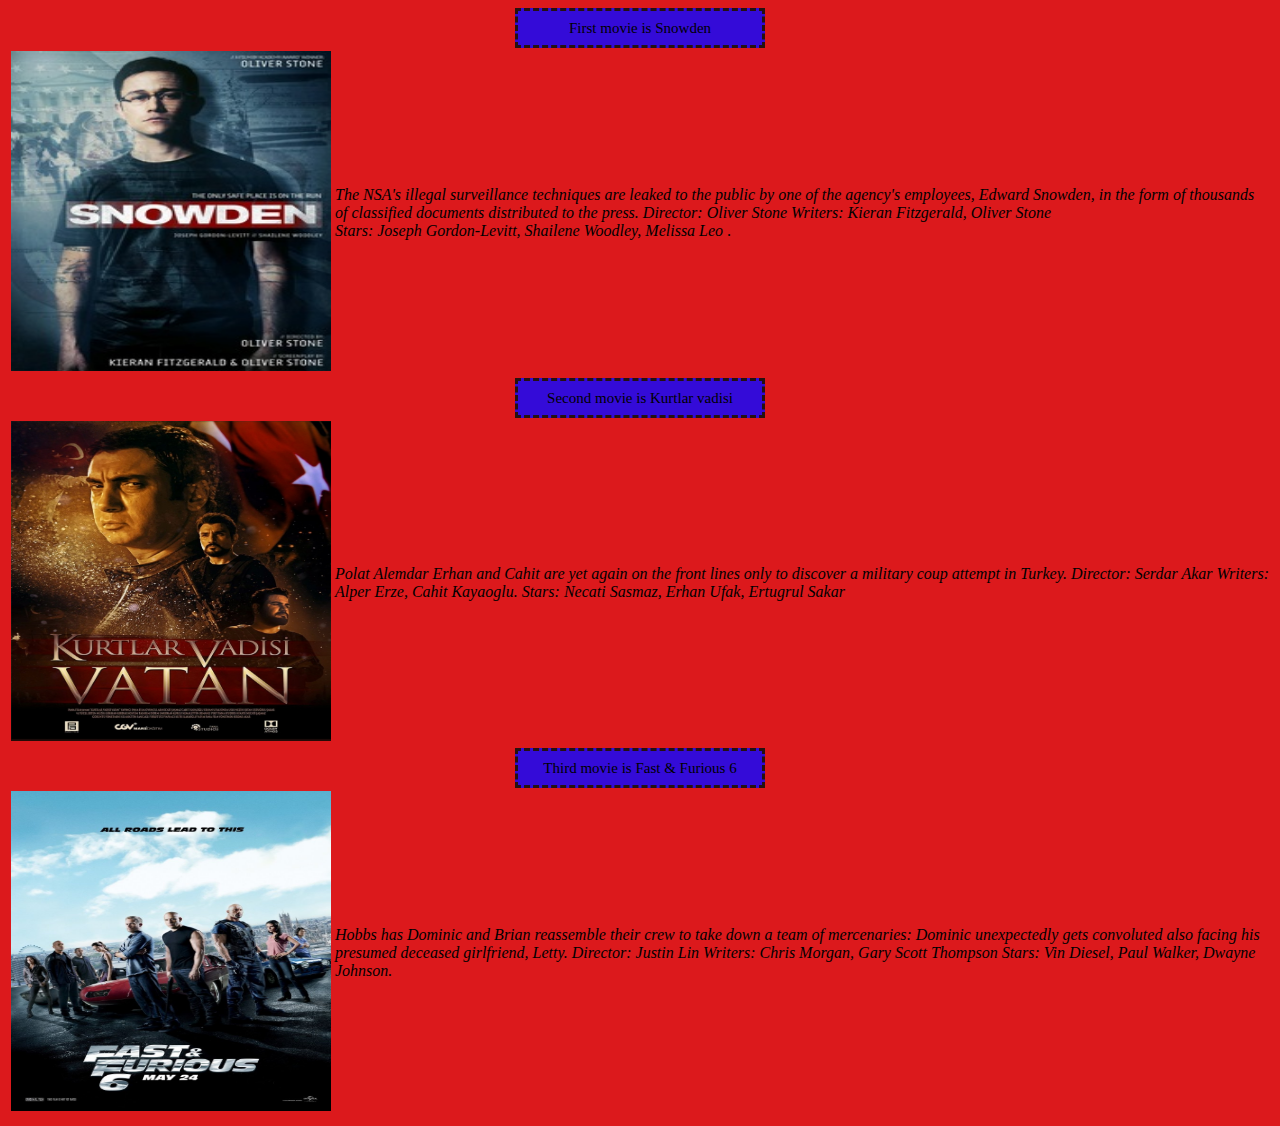
==== movies.html @ e67234ba "a" ====
<!DOCTYPE html>
<html>
<head><head><link rel="stylesheet" href="style.css">
<title>Movies</title>
</head>
<body>
<center><table class="title"><tr><td><center>First movie is Snowden</center></td></tr></table></center>
<table><tr><td class="fortd"><img src="images/Snowden_film_poster.jpg" alt="picture of Snowden" width="320" height="320"></td><td>
<i>The NSA's illegal surveillance techniques are leaked to the public by one of the agency's employees, Edward Snowden, in the form of thousands of classified documents distributed to the press.
Director: Oliver Stone
Writers: Kieran Fitzgerald, Oliver Stone</br>
Stars: Joseph Gordon-Levitt, Shailene Woodley, Melissa Leo </i>.</td></tr></table>

<center><table class="title"><tr><td><center>Second movie is Kurtlar vadisi</center></td></tr></table></center>
<table><tr><td><img src="images/kurtlar.jpg" alt="picture of Snowden" width="320" height="320"></td><td>
<i>Polat Alemdar Erhan and Cahit are yet again on the front lines only to discover a military coup attempt in Turkey.
Director: Serdar Akar
Writers: Alper Erze, Cahit Kayaoglu.
Stars: Necati Sasmaz, Erhan Ufak, Ertugrul Sakar</i></td></tr></table>

<center><table class="title"><tr><td><center>Third movie is Fast & Furious 6</center></td></tr></table></center>
<table><tr><td><img src="images/for.jpg" alt="picture of Snowden" width="320" height="320"></td><td>
<i>Hobbs has Dominic and Brian reassemble their crew to take down a team of mercenaries: Dominic unexpectedly gets convoluted also facing his presumed deceased girlfriend, Letty.
Director: Justin Lin
Writers: Chris Morgan, Gary Scott Thompson
Stars: Vin Diesel, Paul Walker, Dwayne Johnson.</i></td></tr></table>
---- style.css ----
@charset "utf-8";
/* CSS Document */
body{
	background-color: #DC191C;

}
h1{
	color:#86282A;}
.fortd{
	}
.title{
	background-color:#340BD8;
	width:250px;
	height:40px;
	border: 3px dashed #261111;
	font-size:15px;
	}
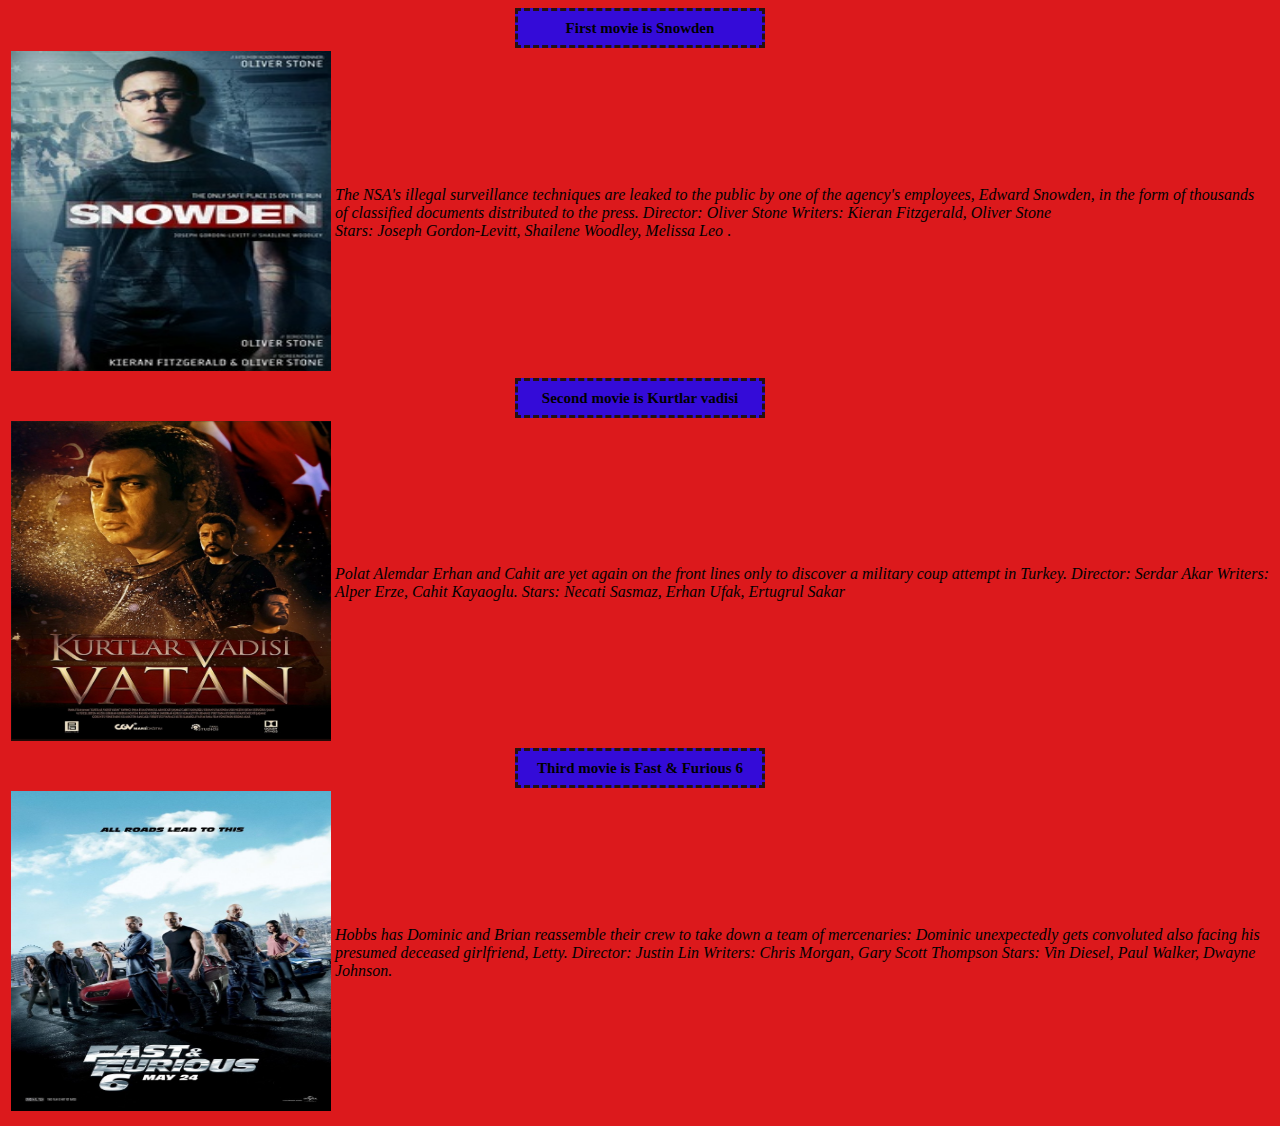
==== commit 3e9d8075: "a" ====
--- a/movies.html
+++ b/movies.html
@@ -4,21 +4,21 @@
 <title>Movies</title>
 </head>
 <body>
-<center><table class="title"><tr><td><center>First movie is Snowden</center></td></tr></table></center>
+<center><table class="title"><tr><td><center><b>First movie is Snowden</b></center></td></tr></table></center>
 <table><tr><td class="fortd"><img src="images/Snowden_film_poster.jpg" alt="picture of Snowden" width="320" height="320"></td><td>
 <i>The NSA's illegal surveillance techniques are leaked to the public by one of the agency's employees, Edward Snowden, in the form of thousands of classified documents distributed to the press.
 Director: Oliver Stone
 Writers: Kieran Fitzgerald, Oliver Stone</br>
 Stars: Joseph Gordon-Levitt, Shailene Woodley, Melissa Leo </i>.</td></tr></table>
 
-<center><table class="title"><tr><td><center>Second movie is Kurtlar vadisi</center></td></tr></table></center>
+<center><table class="title"><tr><td><center><b>Second movie is Kurtlar vadisi</b></center></td></tr></table></center>
 <table><tr><td><img src="images/kurtlar.jpg" alt="picture of Snowden" width="320" height="320"></td><td>
 <i>Polat Alemdar Erhan and Cahit are yet again on the front lines only to discover a military coup attempt in Turkey.
 Director: Serdar Akar
 Writers: Alper Erze, Cahit Kayaoglu.
 Stars: Necati Sasmaz, Erhan Ufak, Ertugrul Sakar</i></td></tr></table>
 
-<center><table class="title"><tr><td><center>Third movie is Fast & Furious 6</center></td></tr></table></center>
+<center><table class="title"><tr><td><center><b>Third movie is Fast & Furious 6</b></center></td></tr></table></center>
 <table><tr><td><img src="images/for.jpg" alt="picture of Snowden" width="320" height="320"></td><td>
 <i>Hobbs has Dominic and Brian reassemble their crew to take down a team of mercenaries: Dominic unexpectedly gets convoluted also facing his presumed deceased girlfriend, Letty.
 Director: Justin Lin
--- a/style.css
+++ b/style.css
@@ -9,6 +9,7 @@
 .fortd{
 	}
 .title{
+	
 	background-color:#340BD8;
 	width:250px;
 	height:40px;
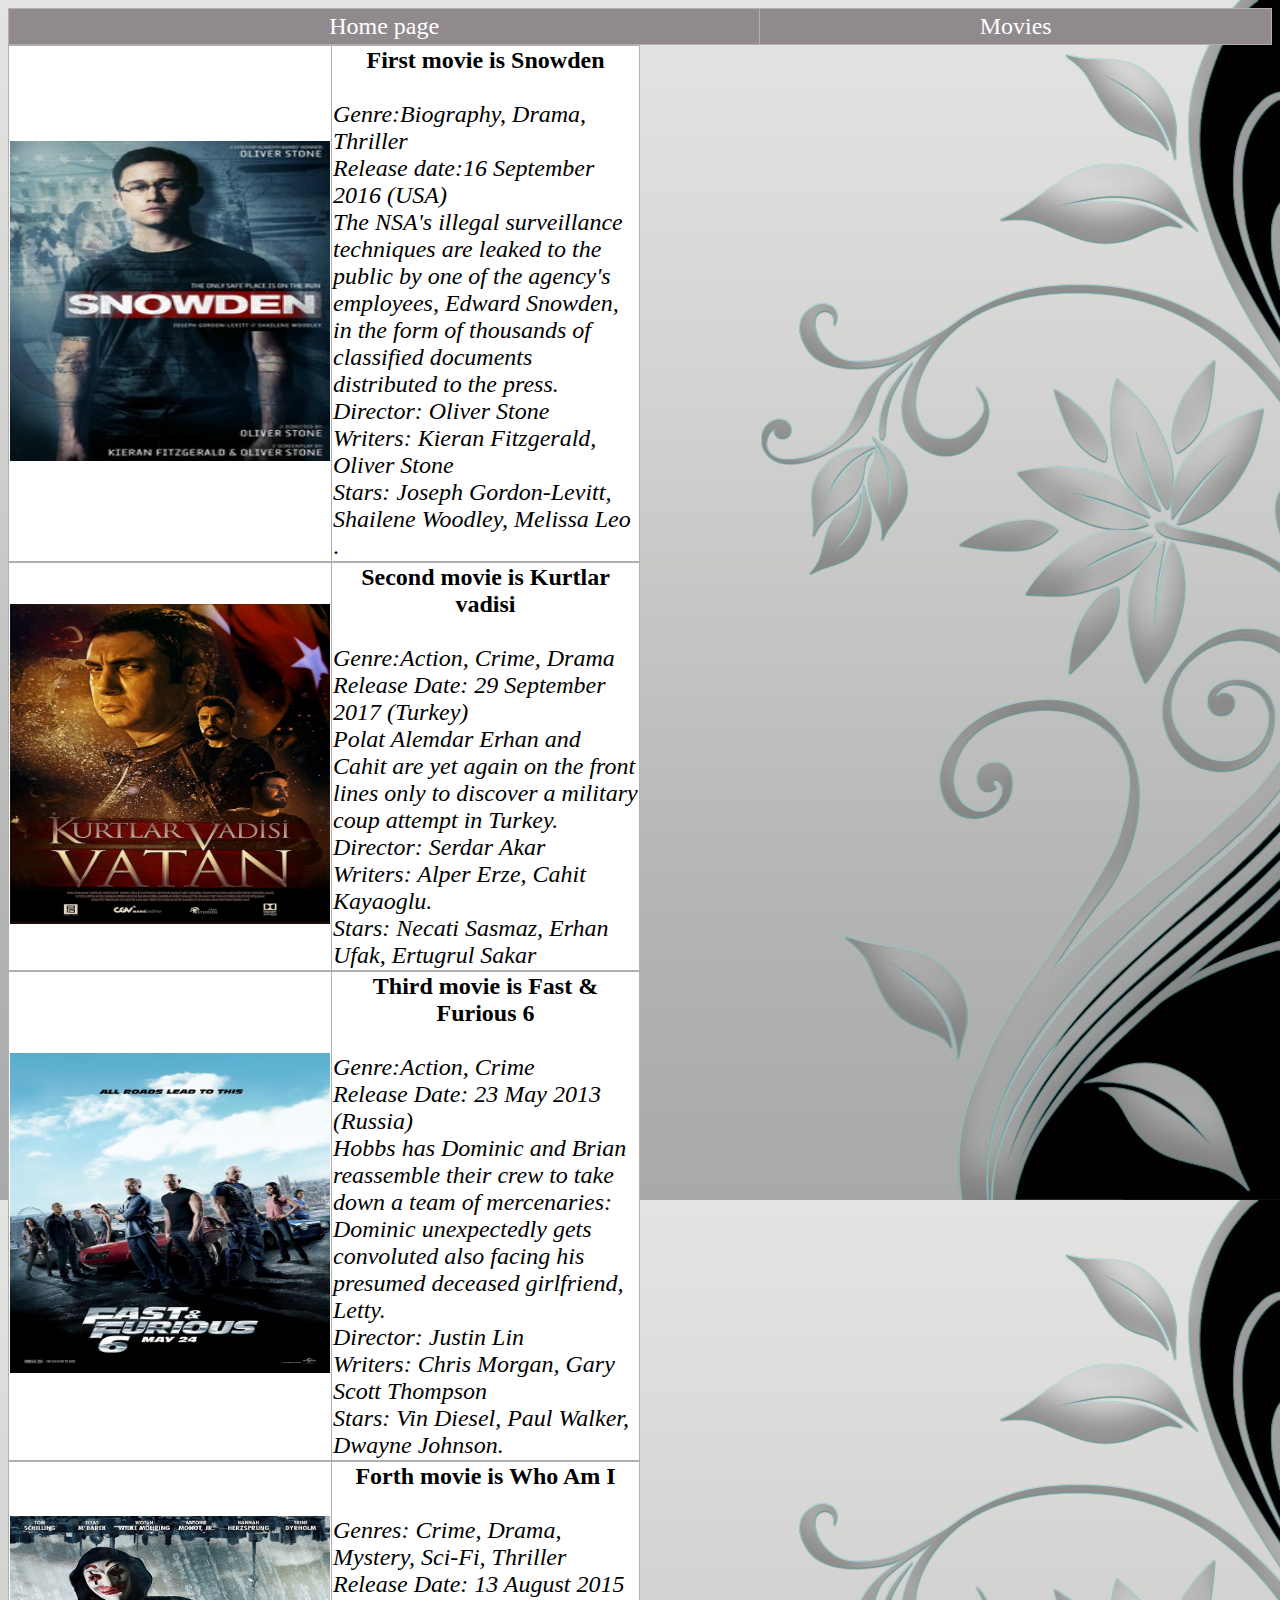
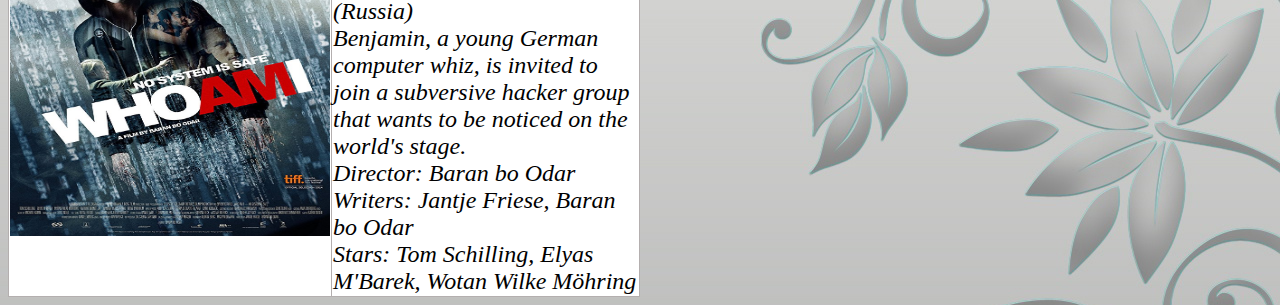
==== commit 6605c378: "1" ====
--- a/movies.html
+++ b/movies.html
@@ -1,26 +1,60 @@
-<!DOCTYPE html>
+<!doctype html>
 <html>
-<head><head><link rel="stylesheet" href="style.css">
-<title>Movies</title>
+<head><link rel="stylesheet" href="styles.css">
+<meta charset="utf-8">
+<title>MOVIES</title>
 </head>
 <body>
-<center><table class="title"><tr><td><center><b>First movie is Snowden</b></center></td></tr></table></center>
-<table><tr><td class="fortd"><img src="images/Snowden_film_poster.jpg" alt="picture of Snowden" width="320" height="320"></td><td>
-<i>The NSA's illegal surveillance techniques are leaked to the public by one of the agency's employees, Edward Snowden, in the form of thousands of classified documents distributed to the press.
-Director: Oliver Stone
-Writers: Kieran Fitzgerald, Oliver Stone</br>
+<table class="fortable">
+	<tr>
+		<td class="er"><a href="index.html"><center><font color="white">Home page</font></center></a>
+		</td>
+		<td class="er"><a href="movies.html"><center><font color="white">Movies</font></center></a>
+		</td>
+    </tr>
+</table>
+
+<table class="title"><tr><td ><a href="http://www.imdb.com/title/tt3774114/?ref_=fn_al_tt_1">
+<img src="rasmlar/Snowden_film_poster.jpg" alt="picture of Snowden" width="320" height="320"></a></td><td>
+<center><b>First movie is Snowden</b></center><br>
+<i>Genre:Biography, Drama, Thriller<br>
+Release date:16 September 2016 (USA)<br>
+The NSA's illegal surveillance techniques are leaked to the public by one of the agency's employees, Edward Snowden, in the form of thousands of classified documents distributed to the press.<br>
+Director: Oliver Stone<br>
+Writers: Kieran Fitzgerald, Oliver Stone<br>
 Stars: Joseph Gordon-Levitt, Shailene Woodley, Melissa Leo </i>.</td></tr></table>
 
-<center><table class="title"><tr><td><center><b>Second movie is Kurtlar vadisi</b></center></td></tr></table></center>
-<table><tr><td><img src="images/kurtlar.jpg" alt="picture of Snowden" width="320" height="320"></td><td>
-<i>Polat Alemdar Erhan and Cahit are yet again on the front lines only to discover a military coup attempt in Turkey.
-Director: Serdar Akar
-Writers: Alper Erze, Cahit Kayaoglu.
+
+<table class="title"><tr><td><a href="http://www.imdb.com/title/tt6973386/?ref_=fn_al_tt_1">
+<img src="rasmlar/kurtlar.jpg" alt="picture of Kurtlar vadisi" width="320" height="320"></a></td><td>
+<center><b>Second movie is Kurtlar vadisi</b></center><br>
+<i>Genre:Action, Crime, Drama<br>
+Release Date: 29 September 2017 (Turkey)<br>
+Polat Alemdar Erhan and Cahit are yet again on the front lines only to discover a military coup attempt in Turkey.<br>
+Director: Serdar Akar<br>
+Writers: Alper Erze, Cahit Kayaoglu.<br>
 Stars: Necati Sasmaz, Erhan Ufak, Ertugrul Sakar</i></td></tr></table>
 
-<center><table class="title"><tr><td><center><b>Third movie is Fast & Furious 6</b></center></td></tr></table></center>
-<table><tr><td><img src="images/for.jpg" alt="picture of Snowden" width="320" height="320"></td><td>
-<i>Hobbs has Dominic and Brian reassemble their crew to take down a team of mercenaries: Dominic unexpectedly gets convoluted also facing his presumed deceased girlfriend, Letty.
-Director: Justin Lin
-Writers: Chris Morgan, Gary Scott Thompson
-Stars: Vin Diesel, Paul Walker, Dwayne Johnson.</i></td></tr></table>+
+<table class="title"><tr><td><a href="http://www.imdb.com/title/tt1905041/?ref_=fn_al_tt_6">
+<img src="rasmlar/for.jpg" alt="picture of Forsaj 6" width="320" height="320"></a></td><td>
+<center><b>Third movie is Fast & Furious 6</b></center><br>
+<i>Genre:Action, Crime<br>
+Release Date: 23 May 2013 (Russia)<br>
+Hobbs has Dominic and Brian reassemble their crew to take down a team of mercenaries: Dominic unexpectedly gets convoluted also facing his presumed deceased girlfriend, Letty.<br>
+Director: Justin Lin<br>
+Writers: Chris Morgan, Gary Scott Thompson<br>
+Stars: Vin Diesel, Paul Walker, Dwayne Johnson.</i></td></tr></table>
+
+
+<table class="title"><tr><td> <a href="http://www.imdb.com/title/tt3042408/?ref_=nv_sr_1">
+<img src="rasmlar/who.jpg"alt="picture of Benjamin" width="320" height="320"></a></td><td>
+<center><b>Forth movie is Who Am I</b></center><br>
+<i>Genres: Crime, Drama, Mystery, Sci-Fi, Thriller</br>
+Release Date: 13 August 2015 (Russia)<br>
+Benjamin, a young German computer whiz, is invited to join a subversive hacker group that wants to be noticed on the world's stage.<br>
+Director: Baran bo Odar<br>
+Writers: Jantje Friese, Baran bo Odar<br>
+Stars: Tom Schilling, Elyas M'Barek, Wotan Wilke Möhring</i></td></tr></table>
+</body>
+</html>--- a/styles.css
+++ b/styles.css
@@ -0,0 +1,39 @@
+@charset "utf-8";
+/* CSS Document */
+body{
+	text-decoration:none;
+	font-size:14px;
+	font-family: Baskerville, "Palatino Linotype", Palatino, "Century Schoolbook L", "Times New Roman", serif;
+
+color:#000000;
+background-image: url("rasmlar/fon.jpg");
+
+	}
+table,th,td{
+	border-collapse: collapse;
+	font-size: 18pt;
+	border: 1px solid  #B4AFAF;
+}
+a{
+	color:#000000;
+	text-decoration:none;
+	}
+a:hover{
+	color:#FFFFFF;
+	text-decoration:none;}
+.fortable{
+	background-color: #908A8E;
+	width:100%;
+
+}
+.er{
+	padding : 4px 4px 4px 4px; 
+ } 
+.er a:hover{
+     background:#A7A4A6;
+	 color:#7A69E5;
+     display: block;
+}
+.title{
+	width:50%;
+	background-color:#FFFFFF;}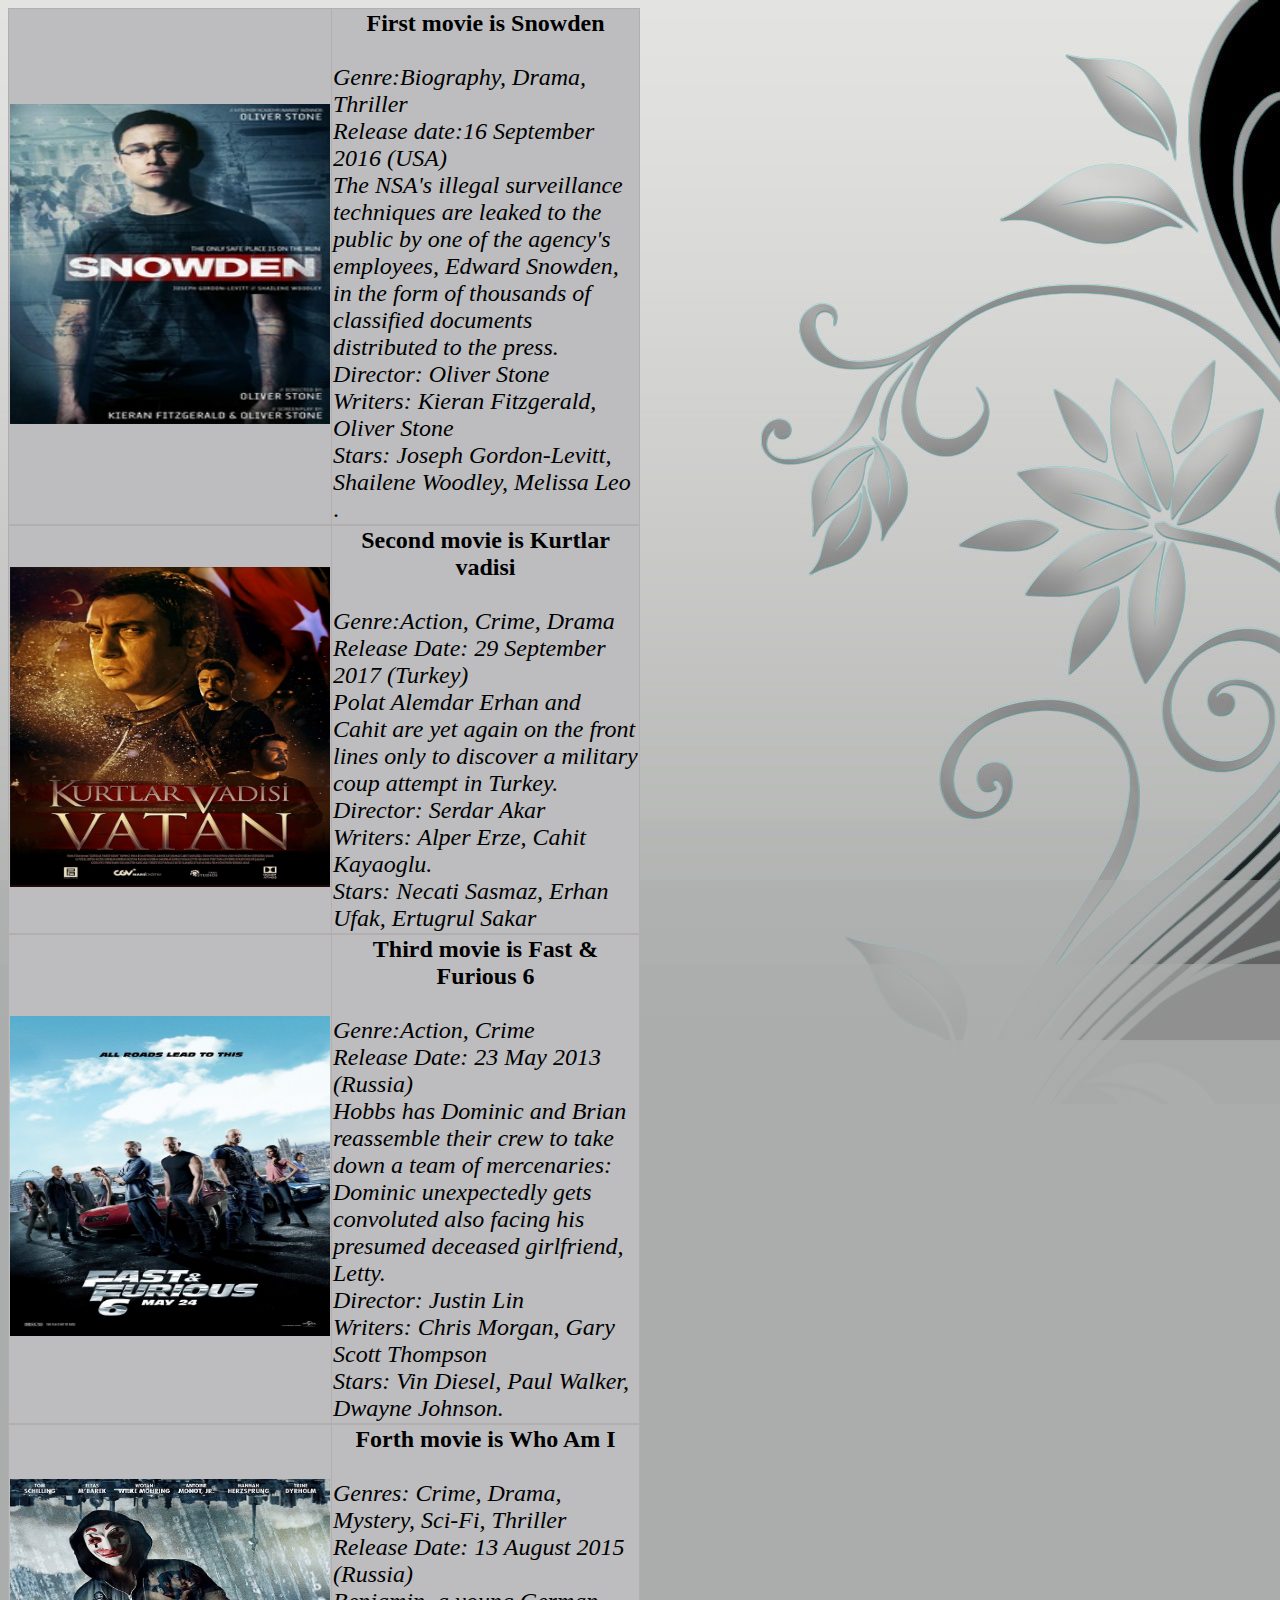
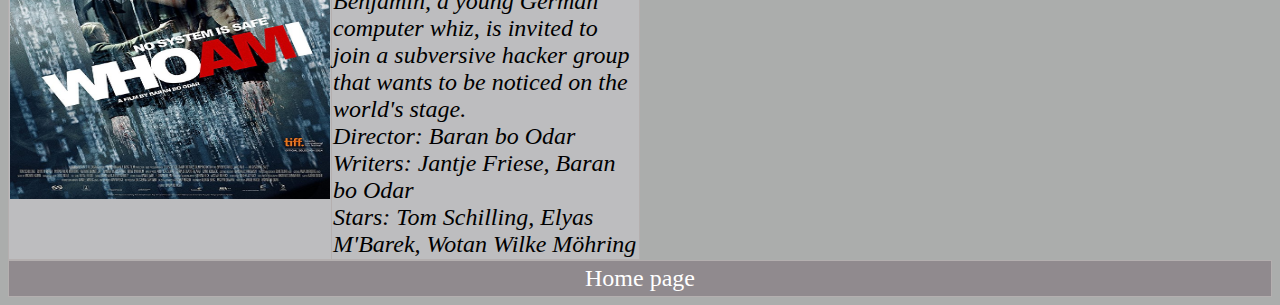
==== commit 528c8621: "1" ====
--- a/movies.html
+++ b/movies.html
@@ -5,14 +5,7 @@
 <title>MOVIES</title>
 </head>
 <body>
-<table class="fortable">
-	<tr>
-		<td class="er"><a href="index.html"><center><font color="white">Home page</font></center></a>
-		</td>
-		<td class="er"><a href="movies.html"><center><font color="white">Movies</font></center></a>
-		</td>
-    </tr>
-</table>
+
 
 <table class="title"><tr><td ><a href="http://www.imdb.com/title/tt3774114/?ref_=fn_al_tt_1">
 <img src="rasmlar/Snowden_film_poster.jpg" alt="picture of Snowden" width="320" height="320"></a></td><td>
@@ -56,5 +49,11 @@
 Director: Baran bo Odar<br>
 Writers: Jantje Friese, Baran bo Odar<br>
 Stars: Tom Schilling, Elyas M'Barek, Wotan Wilke Möhring</i></td></tr></table>
+<table class="fortable">
+	<tr>
+		<td class="er"><a href="index.html"><center><font color="white">Home page</font></center></a>
+		</td>
+    </tr>
+</table>
 </body>
 </html>--- a/styles.css
+++ b/styles.css
@@ -6,7 +6,9 @@
 	font-family: Baskerville, "Palatino Linotype", Palatino, "Century Schoolbook L", "Times New Roman", serif;
 
 color:#000000;
-background-image: url("rasmlar/fon.jpg");
+background-color:#abadac;
+background-image: url("rasmlar/fon1.jpg");
+background-repeat:no-repeat;
 
 	}
 table,th,td{
@@ -36,4 +38,4 @@
 }
 .title{
 	width:50%;
-	background-color:#FFFFFF;}+	background-color: #bdbdbf;}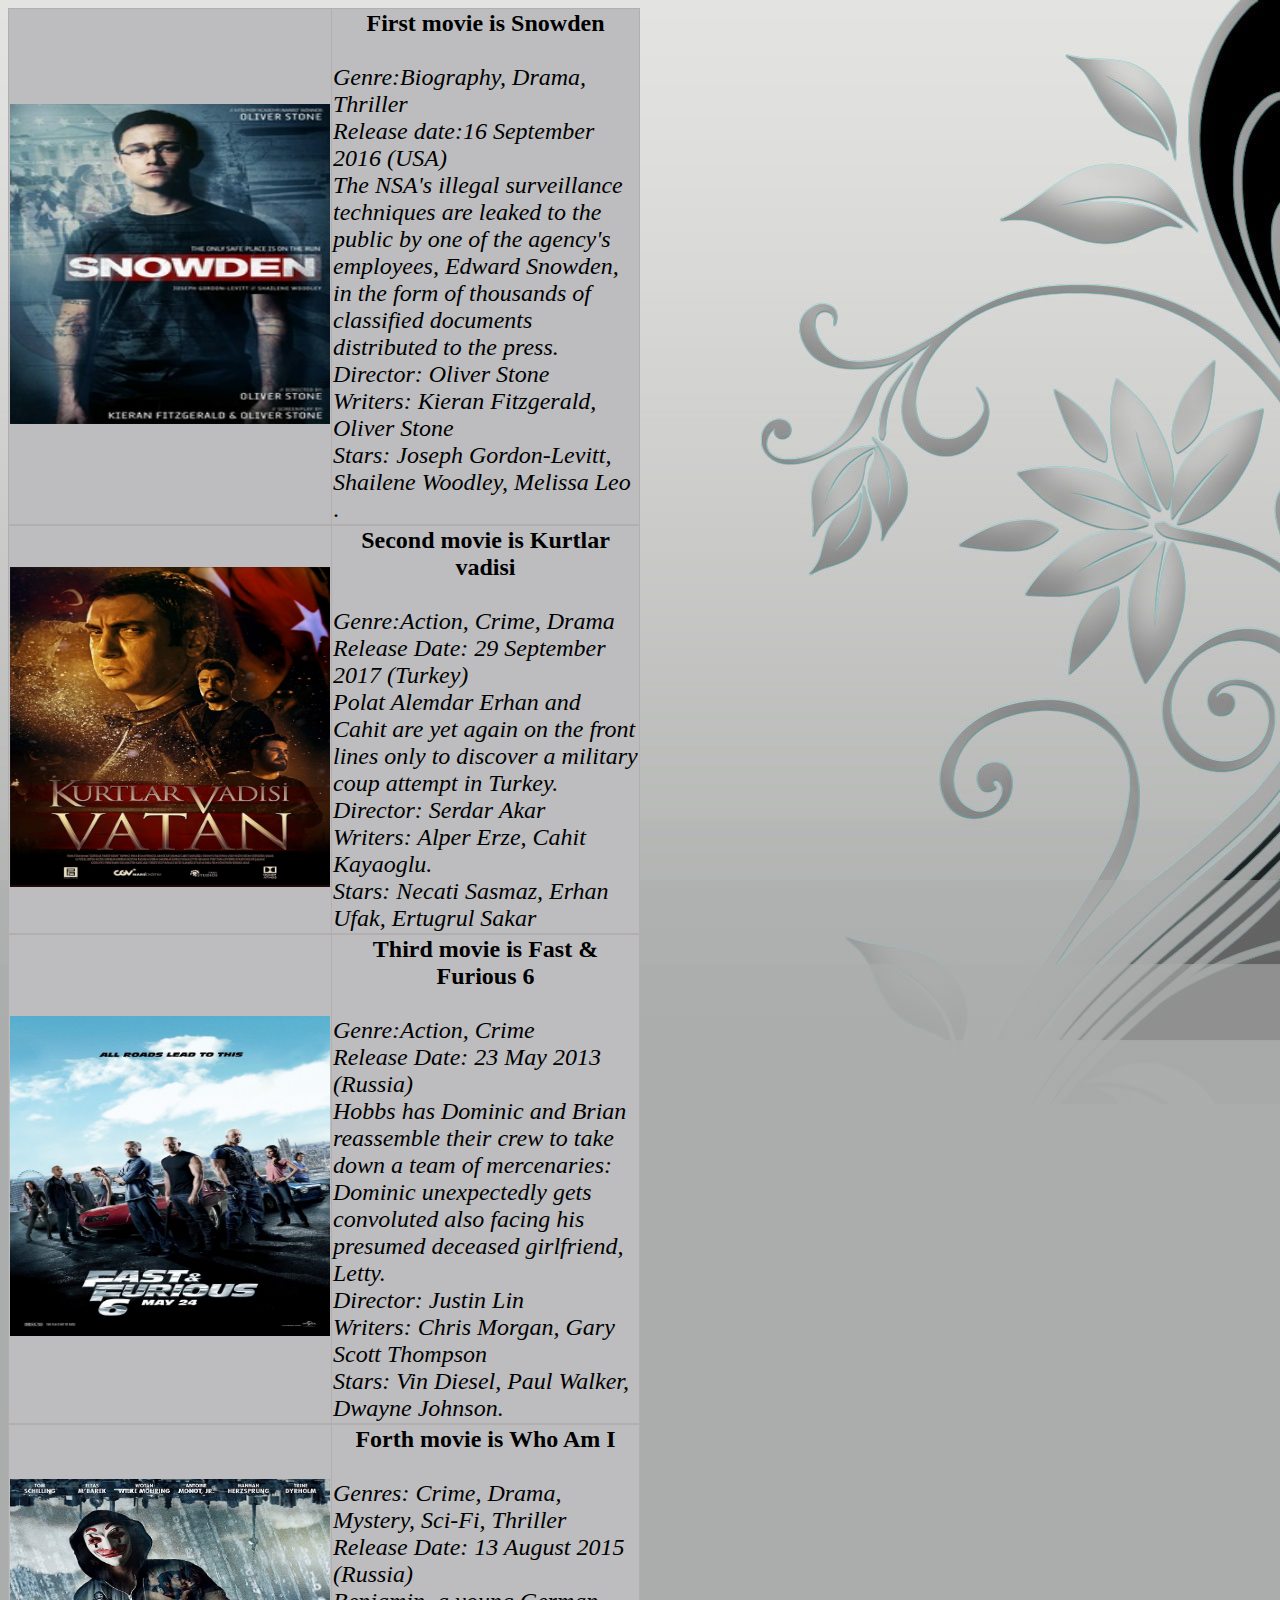
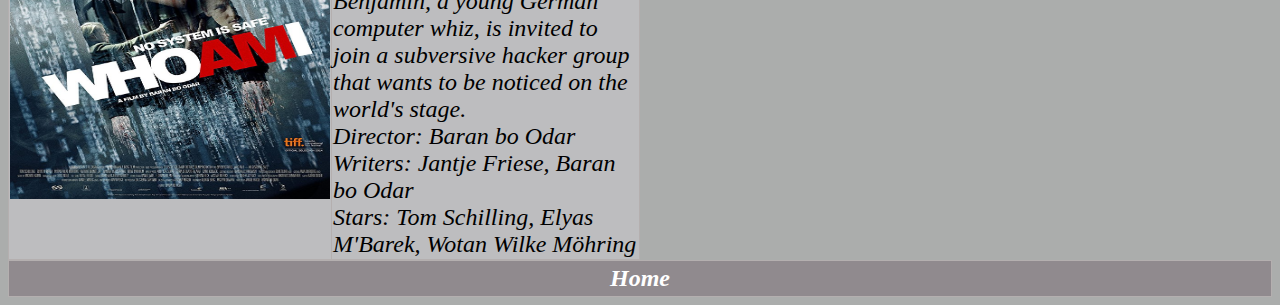
==== commit 9b83d229: "1" ====
--- a/movies.html
+++ b/movies.html
@@ -51,7 +51,7 @@
 Stars: Tom Schilling, Elyas M'Barek, Wotan Wilke Möhring</i></td></tr></table>
 <table class="fortable">
 	<tr>
-		<td class="er"><a href="index.html"><center><font color="white">Home page</font></center></a>
+		<td class="er"><a href="index.html"><center><font color="white"><b><i>Home</i></b></font></center></a>
 		</td>
     </tr>
 </table>
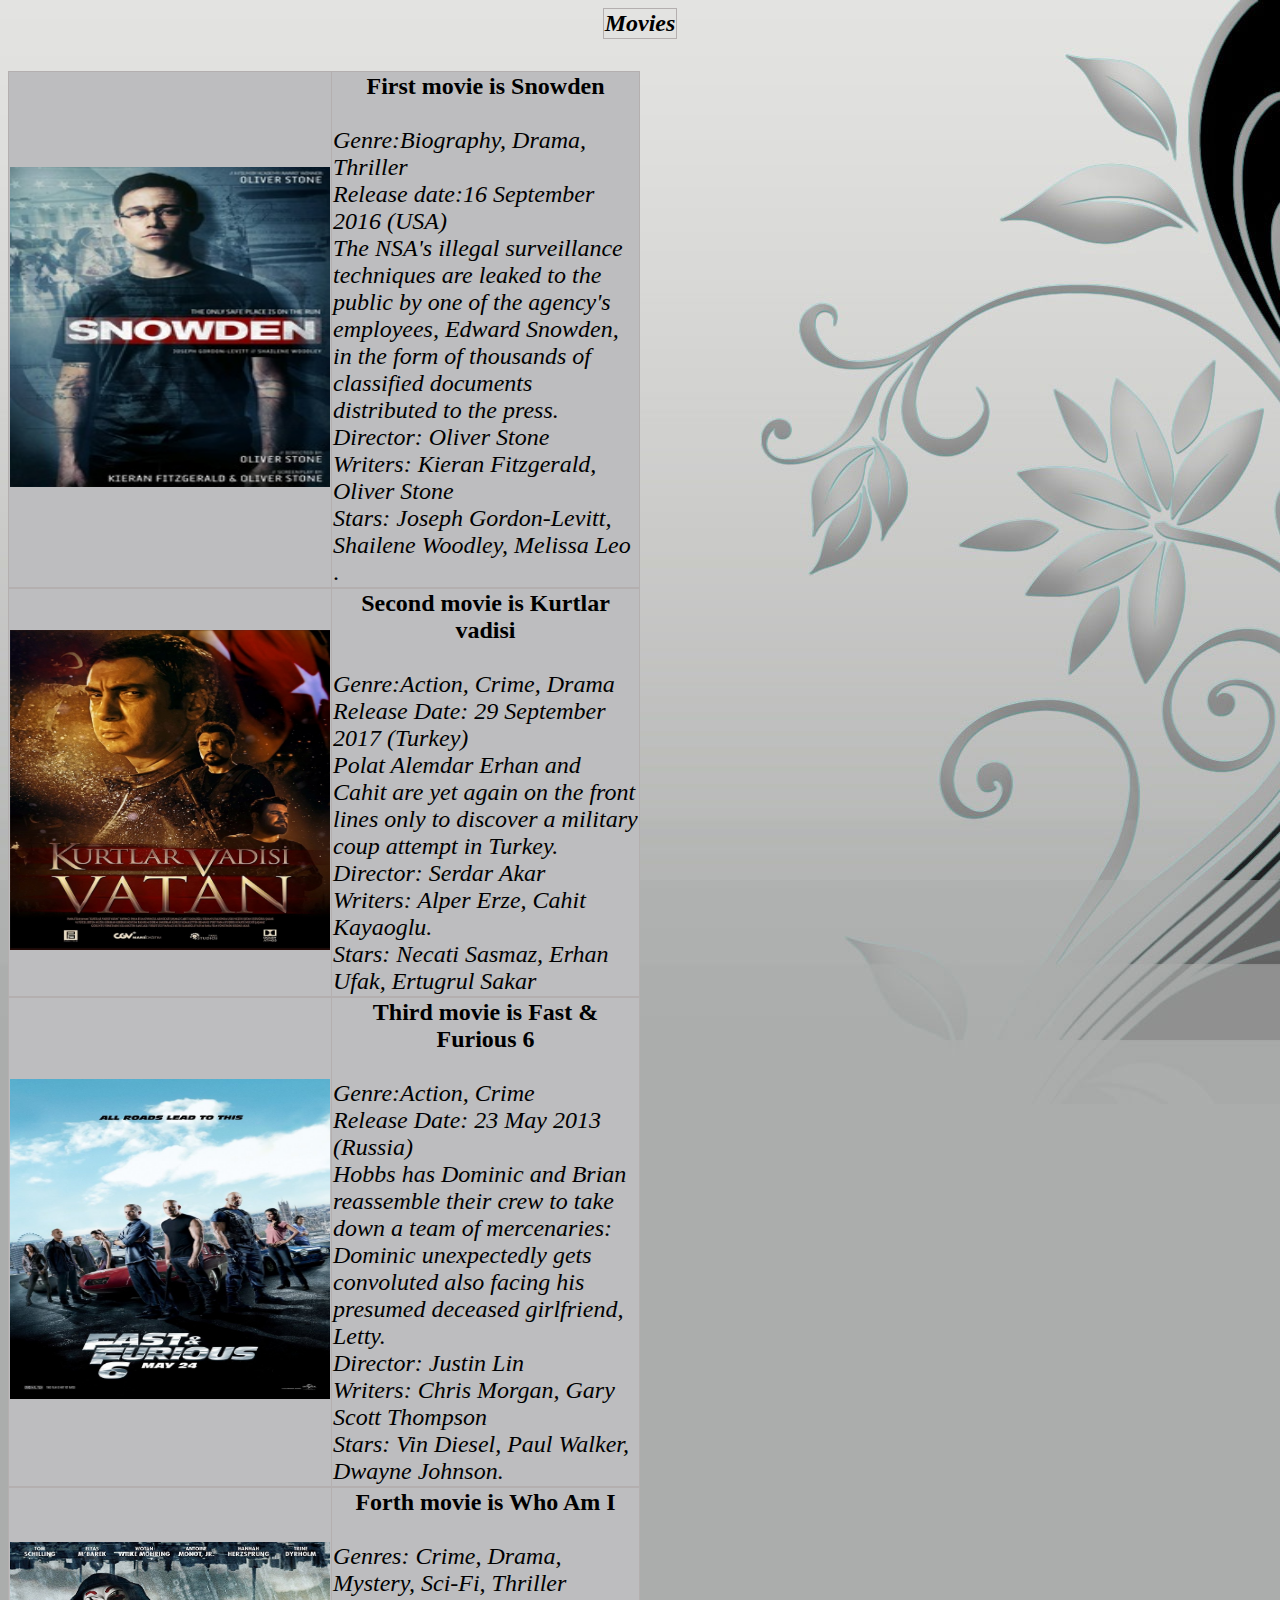
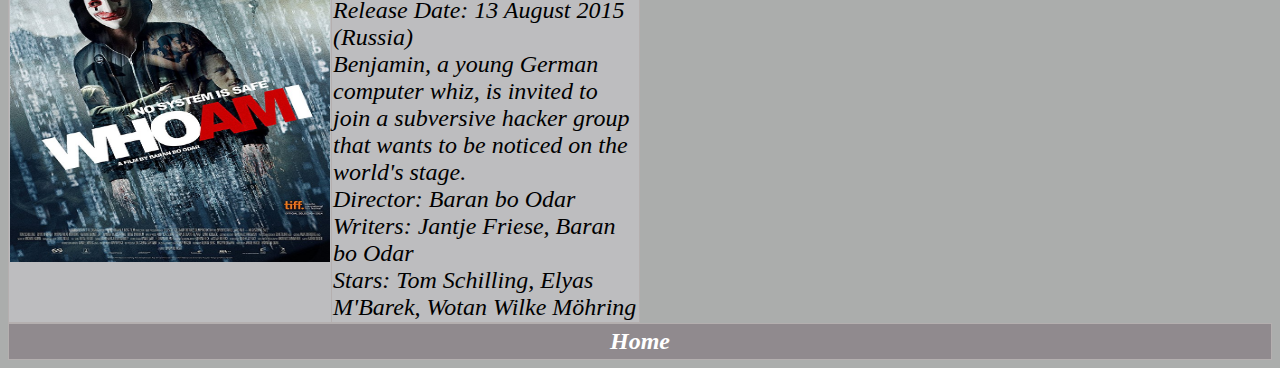
==== commit 4eb8caa8: "1" ====
--- a/movies.html
+++ b/movies.html
@@ -6,7 +6,7 @@
 </head>
 <body>
 
-
+<center><table class="movie"><tr><td <center><i><b>Movies</i> </b></td></tr></table><br><br></center>
 <table class="title"><tr><td ><a href="http://www.imdb.com/title/tt3774114/?ref_=fn_al_tt_1">
 <img src="rasmlar/Snowden_film_poster.jpg" alt="picture of Snowden" width="320" height="320"></a></td><td>
 <center><b>First movie is Snowden</b></center><br>
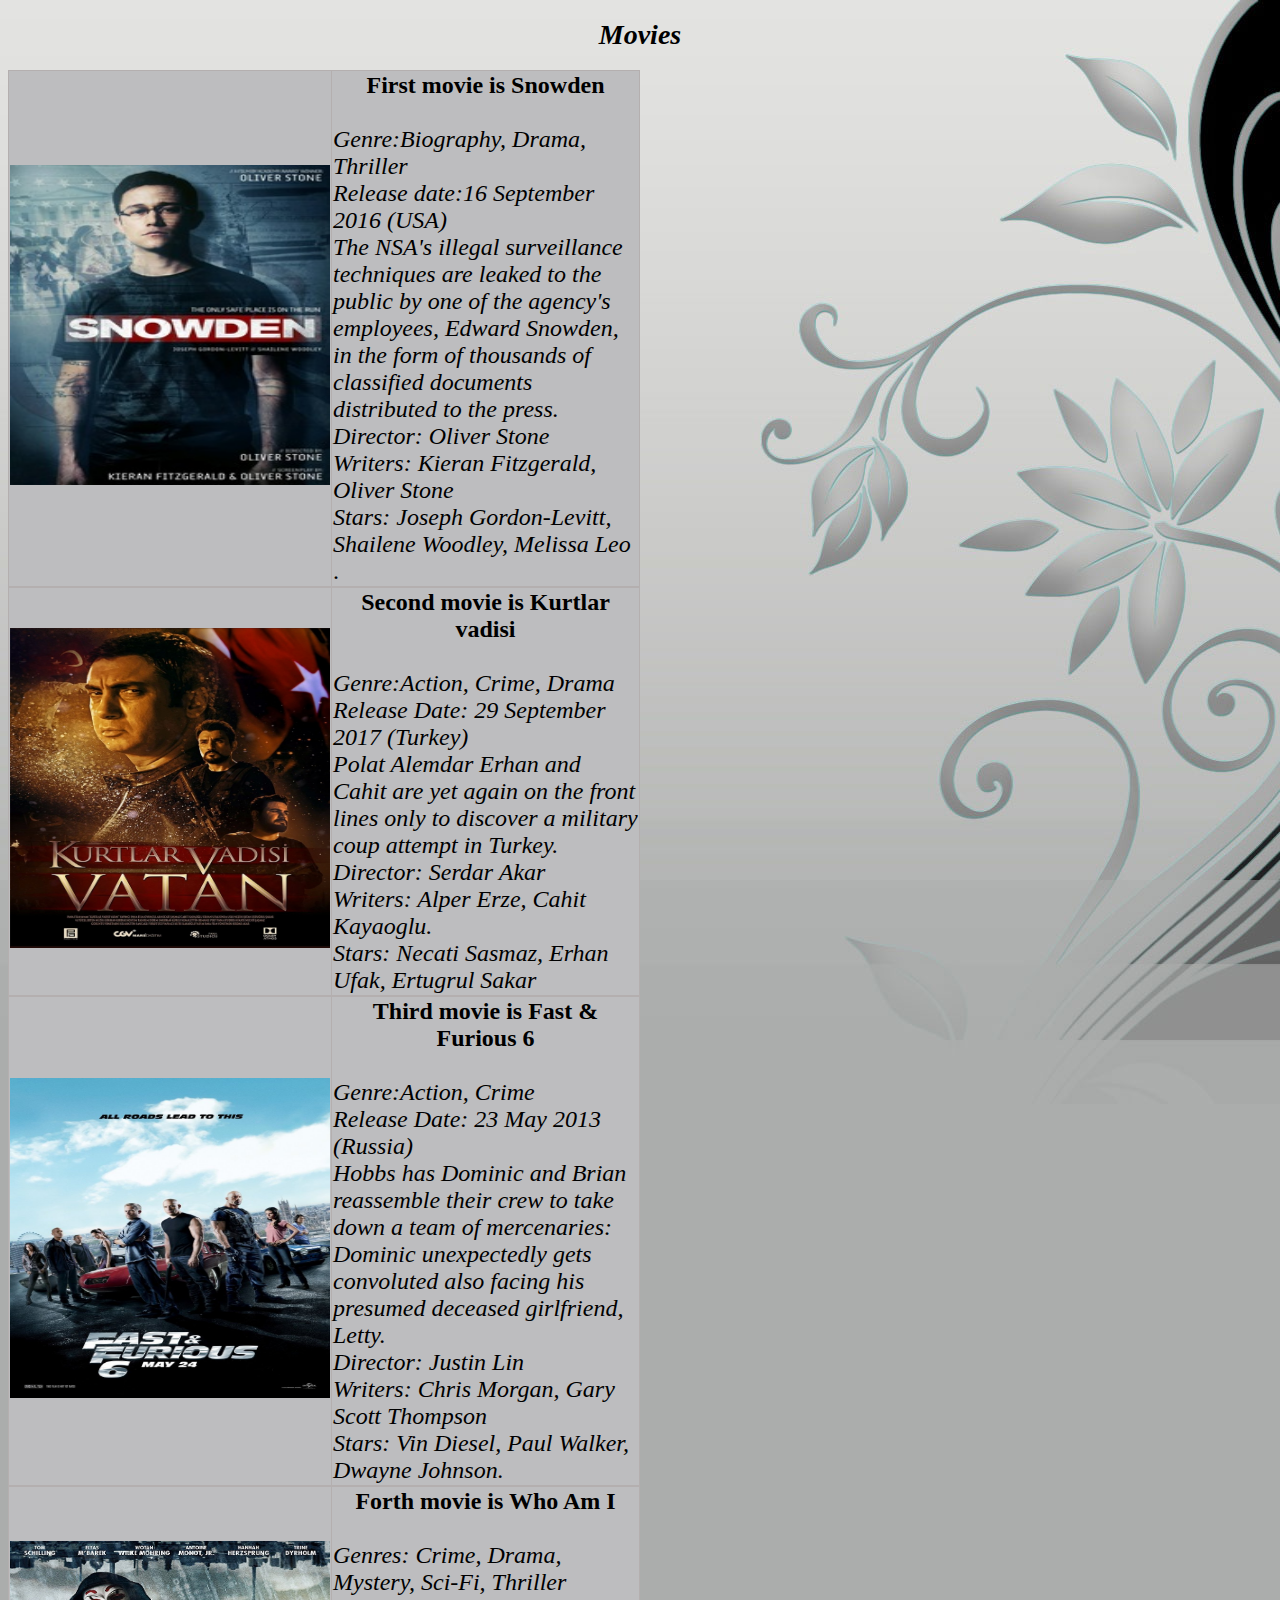
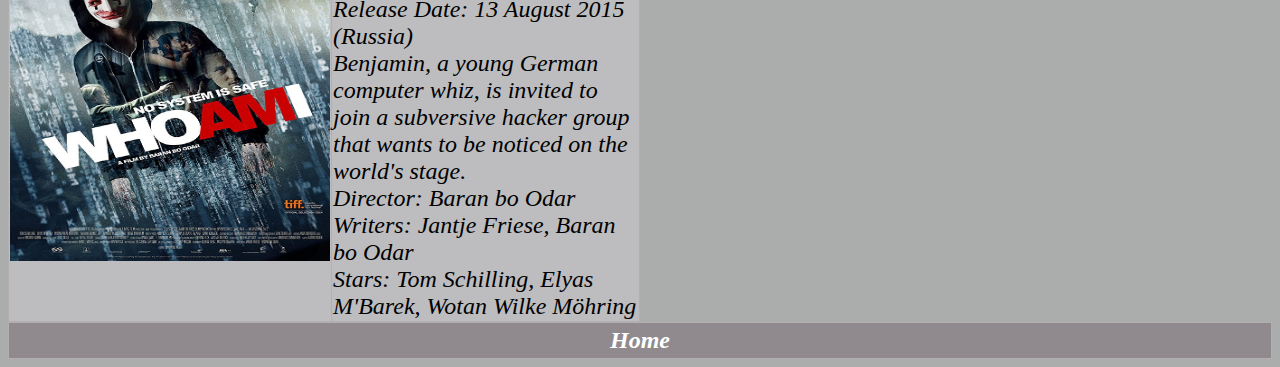
==== commit 3a2f604e: "1" ====
--- a/movies.html
+++ b/movies.html
@@ -5,8 +5,7 @@
 <title>MOVIES</title>
 </head>
 <body>
-
-<center><table class="movie"><tr><td <center><i><b>Movies</i> </b></td></tr></table><br><br></center>
+ <h1><center><i><b>Movies</i> </b></center></h1>
 <table class="title"><tr><td ><a href="http://www.imdb.com/title/tt3774114/?ref_=fn_al_tt_1">
 <img src="rasmlar/Snowden_film_poster.jpg" alt="picture of Snowden" width="320" height="320"></a></td><td>
 <center><b>First movie is Snowden</b></center><br>
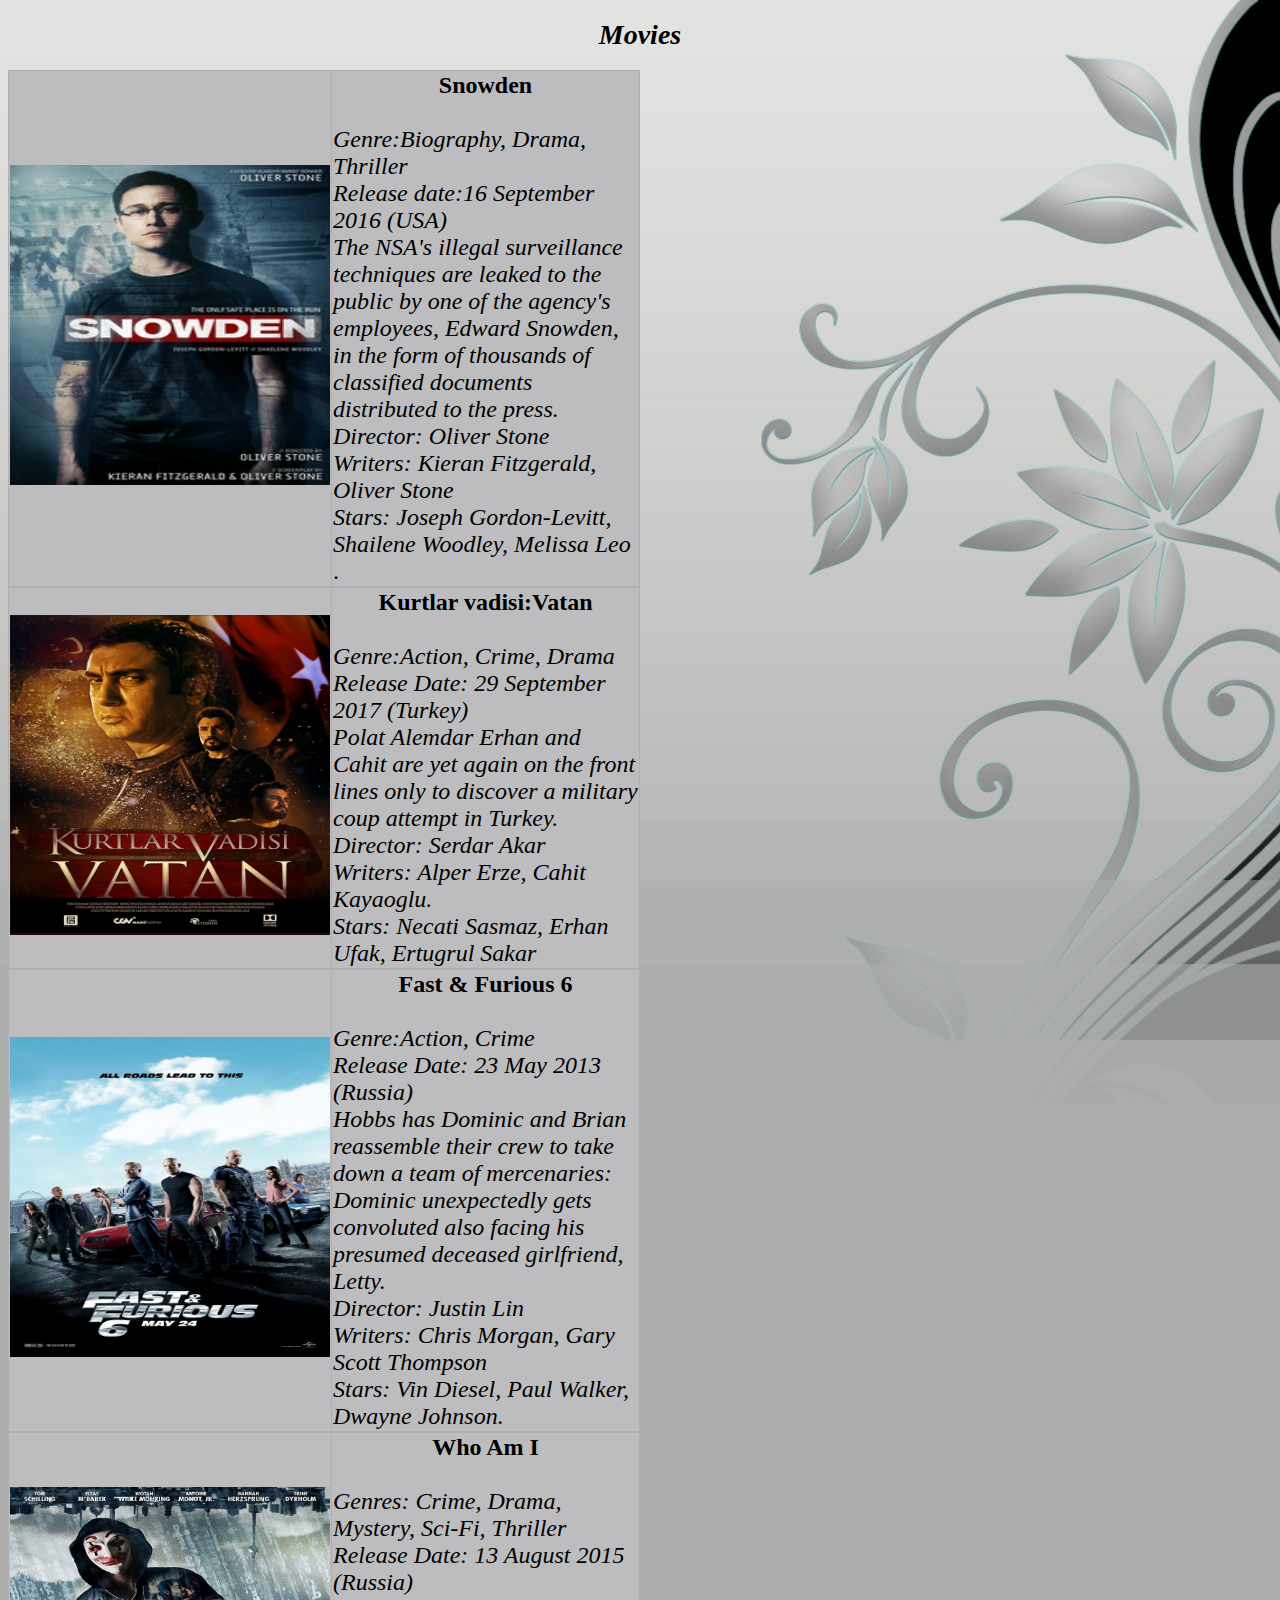
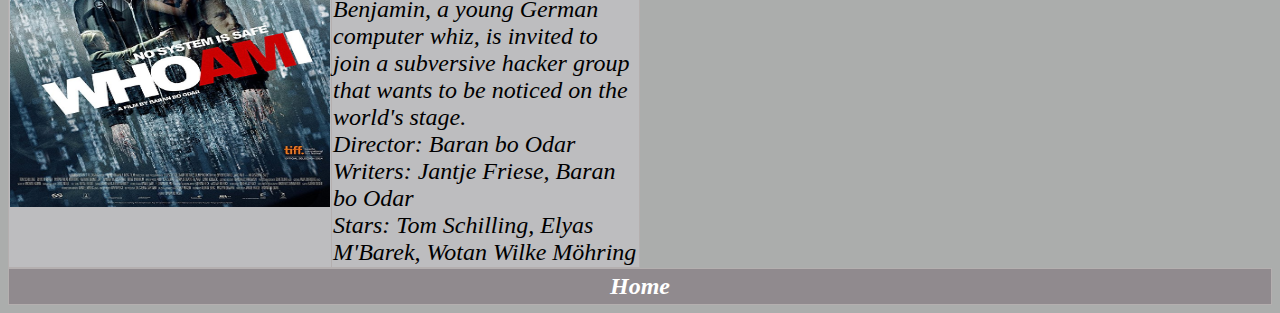
==== commit d4a9882a: "1" ====
--- a/movies.html
+++ b/movies.html
@@ -8,7 +8,7 @@
  <h1><center><i><b>Movies</i> </b></center></h1>
 <table class="title"><tr><td ><a href="http://www.imdb.com/title/tt3774114/?ref_=fn_al_tt_1">
 <img src="rasmlar/Snowden_film_poster.jpg" alt="picture of Snowden" width="320" height="320"></a></td><td>
-<center><b>First movie is Snowden</b></center><br>
+<center><b>Snowden</b></center><br>
 <i>Genre:Biography, Drama, Thriller<br>
 Release date:16 September 2016 (USA)<br>
 The NSA's illegal surveillance techniques are leaked to the public by one of the agency's employees, Edward Snowden, in the form of thousands of classified documents distributed to the press.<br>
@@ -19,7 +19,7 @@
 
 <table class="title"><tr><td><a href="http://www.imdb.com/title/tt6973386/?ref_=fn_al_tt_1">
 <img src="rasmlar/kurtlar.jpg" alt="picture of Kurtlar vadisi" width="320" height="320"></a></td><td>
-<center><b>Second movie is Kurtlar vadisi</b></center><br>
+<center><b>Kurtlar vadisi:Vatan</b></center><br>
 <i>Genre:Action, Crime, Drama<br>
 Release Date: 29 September 2017 (Turkey)<br>
 Polat Alemdar Erhan and Cahit are yet again on the front lines only to discover a military coup attempt in Turkey.<br>
@@ -30,7 +30,7 @@
 
 <table class="title"><tr><td><a href="http://www.imdb.com/title/tt1905041/?ref_=fn_al_tt_6">
 <img src="rasmlar/for.jpg" alt="picture of Forsaj 6" width="320" height="320"></a></td><td>
-<center><b>Third movie is Fast & Furious 6</b></center><br>
+<center><b>Fast & Furious 6</b></center><br>
 <i>Genre:Action, Crime<br>
 Release Date: 23 May 2013 (Russia)<br>
 Hobbs has Dominic and Brian reassemble their crew to take down a team of mercenaries: Dominic unexpectedly gets convoluted also facing his presumed deceased girlfriend, Letty.<br>
@@ -41,7 +41,7 @@
 
 <table class="title"><tr><td> <a href="http://www.imdb.com/title/tt3042408/?ref_=nv_sr_1">
 <img src="rasmlar/who.jpg"alt="picture of Benjamin" width="320" height="320"></a></td><td>
-<center><b>Forth movie is Who Am I</b></center><br>
+<center><b>Who Am I</b></center><br>
 <i>Genres: Crime, Drama, Mystery, Sci-Fi, Thriller</br>
 Release Date: 13 August 2015 (Russia)<br>
 Benjamin, a young German computer whiz, is invited to join a subversive hacker group that wants to be noticed on the world's stage.<br>
